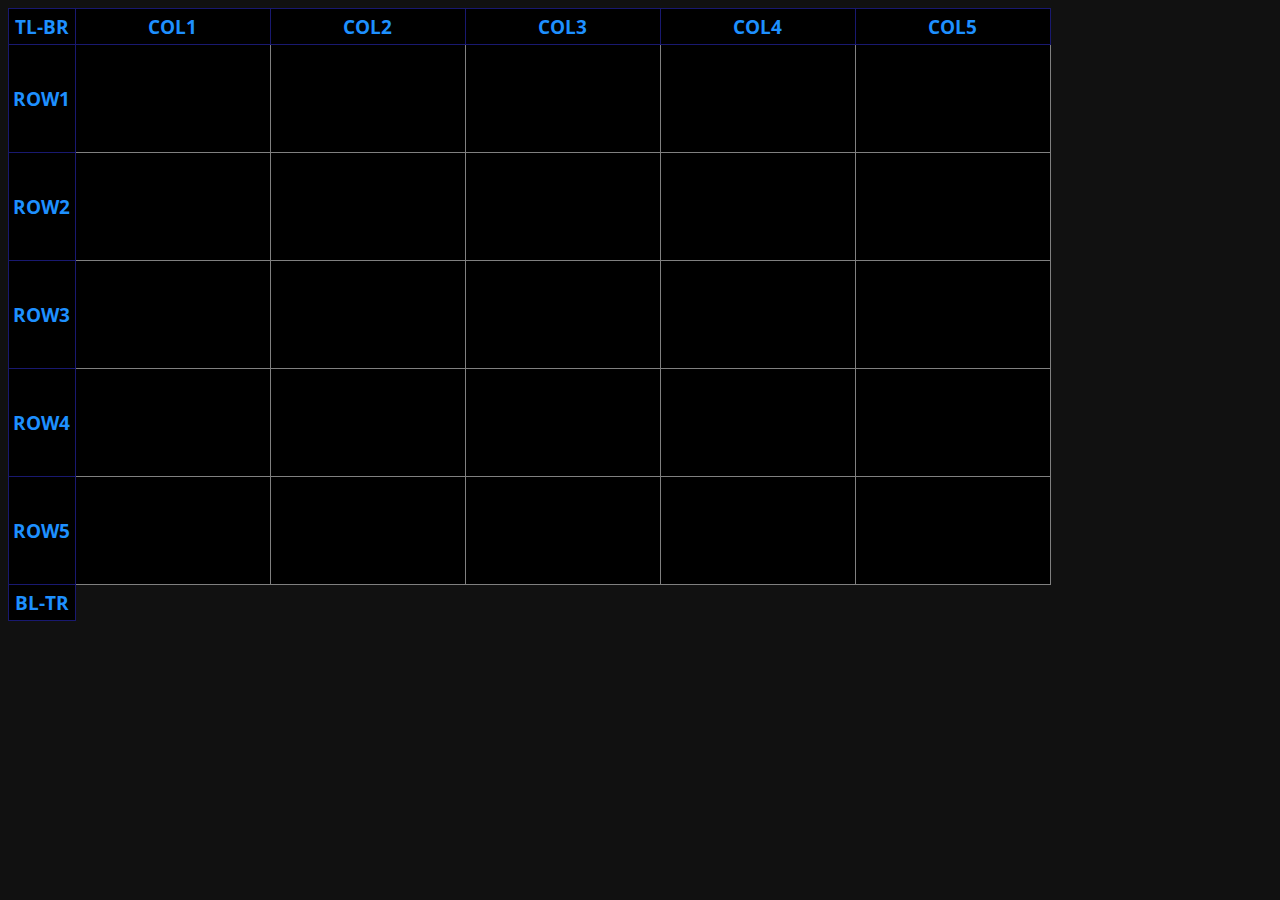
==== index.html @ 490d82c9 "now with websocket communication" ====
<html>
	<title>coop Bingo</title>
	<link rel="stylesheet" href="index.css">
	<script src="https://ajax.googleapis.com/ajax/libs/jquery/3.6.0/jquery.min.js"></script>
	<script src="minecraft-bingo.js" type="text/javascript"></script>
	<script src="minecraft-bingo-m.js" type="text/javascript"></script>
	<script src="index.js" type="text/javascript"></script>
	<link rel="preconnect" href="https://fonts.googleapis.com">
	<link rel="preconnect" href="https://fonts.gstatic.com" crossorigin>
	<link href="https://fonts.googleapis.com/css2?family=Open+Sans" rel="stylesheet">
	<div id="bingoBoard"">
		<table id="bingo">
			<tr>
				<td class="multi" id="tlbr">TL-BR</td>
				<td class="multi" id="col1">COL1</td>
				<td class="multi" id="col2">COL2</td>
				<td class="multi" id="col3">COL3</td>
				<td class="multi" id="col4">COL4</td>
				<td class="multi" id="col5">COL5</td>
			</tr>
			<tr>
				<td class="multi" id="row1">ROW1</td>
				<td class="row1 col1 tlbr" id="slot1"></td> 
				<td class="row1 col2" id="slot2"></td> 
				<td class="row1 col3" id="slot3"></td> 
				<td class="row1 col4" id="slot4"></td> 
				<td class="row1 col5 bltr" id="slot5"></td> 
			</tr>
			<tr> 
				<td class="multi" id="row2">ROW2</td>
				<td class="row2 col1" id="slot6"></td> 
				<td class="row2 col2 tlbr" id="slot7"></td> 
				<td class="row2 col3" id="slot8"></td> 
				<td class="row2 col4 bltr" id="slot9"></td> 
				<td class="row2 col5" id="slot10"></td> 
			</tr>
			<tr> 
				<td class="multi" id="row3">ROW3</td>
				<td class="row3 col1" id="slot11"></td> 
				<td class="row3 col2" id="slot12"></td> 
				<td class="row3 col3 tlbr bltr" id="slot13"></td> 
				<td class="row3 col4" id="slot14"></td> 
				<td class="row3 col5" id="slot15"></td> 
			</tr>
			<tr> 
				<td class="multi" id="row4">ROW4</td>
				<td class="row4 col1" id="slot16"></td> 
				<td class="row4 col2 bltr" id="slot17"></td> 
				<td class="row4 col3" id="slot18"></td> 
				<td class="row4 col4 tlbr" id="slot19"></td> 
				<td class="row4 col5" id="slot20"></td> 
			</tr>
			<tr> 
				<td class="multi" id="row5">ROW5</td>
				<td class="row5 col1 bltr" id="slot21"></td> 
				<td class="row5 col2" id="slot22"></td> 
				<td class="row5 col3" id="slot23"></td> 
				<td class="row5 col4" id="slot24"></td> 
				<td class="row5 col5 tlbr" id="slot25"></td> 
			</tr>
			<tr>
				<td class="multi" id="bltr">BL-TR</td>
			</tr>
		</table>
	</div>
<html>
---- index.css ----
:root {
  --baseSize: 120px;
  --selColor: DarkGreen;
}

html {
	background: #111;
	color: silver;
	text-shadow: 1px 1px 0px rgba(0,0,0,0.3);
	font-family: 'Open Sans', sans-serif;
}

table {
  border-collapse: collapse;
  text-align: center;
}
.multi {
	height:calc(var(--baseSize) * .3);
	border:1px MidnightBlue solid;
	color:DodgerBlue;
}
td.multi:hover {
	background: DodgerBlue;
	color:White;
}
td {
	border:1px grey solid;
	background:Black;
	width:calc(var(--baseSize) * 1.6);
	height:calc(var(--baseSize) * .9);
	cursor:pointer;
	font-size: calc(var(--baseSize) * .16);
	font-weight: 700;
	text-shadow: 1px 0 0 Black, 0 -1px 0 Black, 0 1px 0 Black, -1px 0 0 Black;
}
td.hover {
	background:#001a36; 
}
td:first-child {
	width:calc(var(--baseSize) * .53);
}
td.selected {
	background:var(--selColor);
}
td.selected.hover {
	filter: brightness(120%);
}
td.intended {
	-webkit-box-shadow:inset 0px 0px 0px calc(var(--baseSize) * .05); var(--selColor);
    -moz-box-shadow:inset 0px 0px 0px calc(var(--baseSize) * .05) var(--selColor);
    box-shadow:inset 0px 0px 0px calc(var(--baseSize) * .05) var(--selColor);
}
td.intended.hover {
	filter: brightness(120%);
}
.desc {
	font-size: calc(var(--baseSize) * .12);
	color:white;
	font-weight: 400;
}
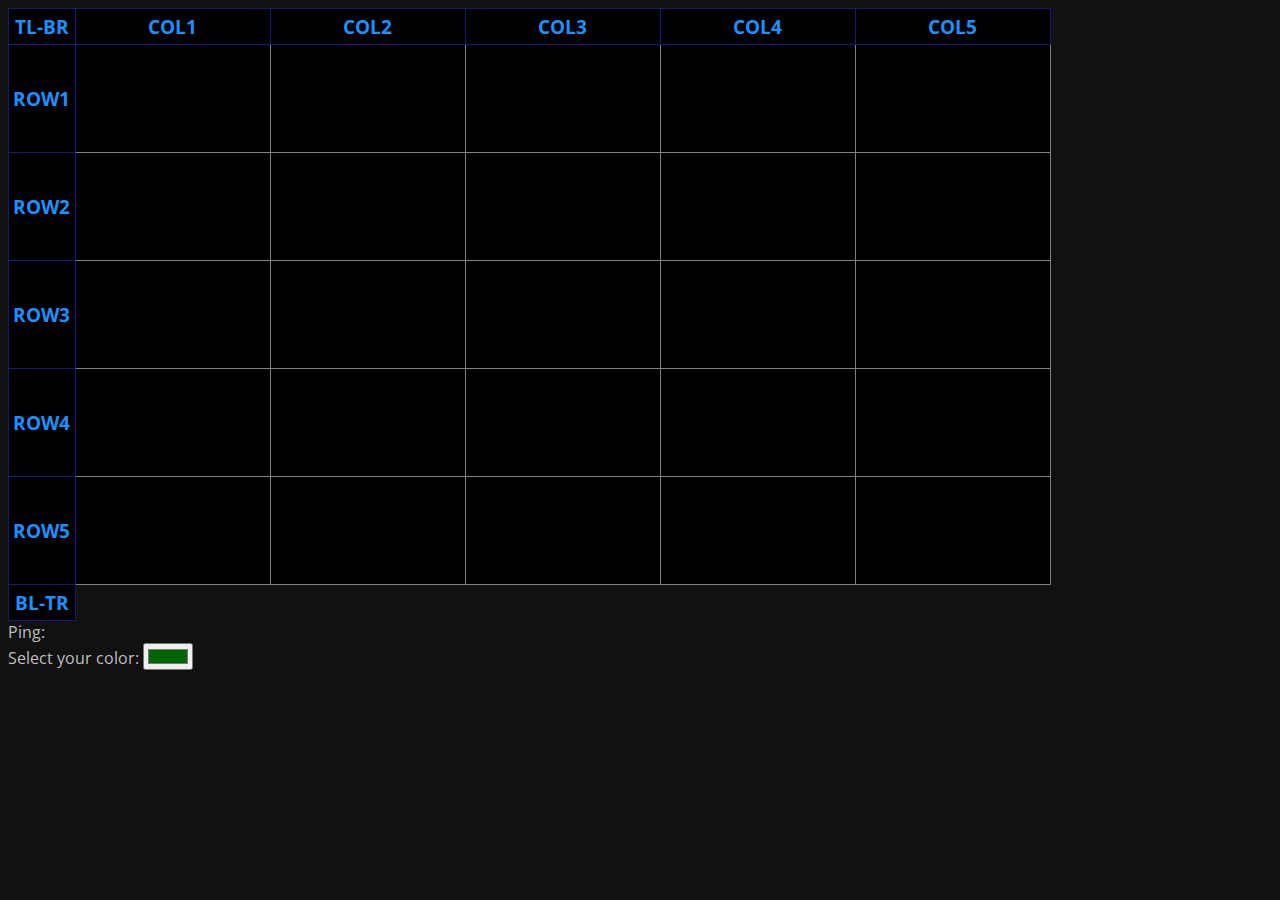
==== commit 24296d4b: "gradients and partial saves" ====
--- a/index.html
+++ b/index.html
@@ -63,4 +63,9 @@
 			</tr>
 		</table>
 	</div>
+	<div id="pingDiv">
+		Ping: 
+	</div>
+	<label for="selColor">Select your color:</label>
+	<input type="color" id="selColor" name="selColor" value="#006400" onChange="updateColor(this.value)">
 <html>--- a/index.css
+++ b/index.css
@@ -31,16 +31,13 @@
 	cursor:pointer;
 	font-size: calc(var(--baseSize) * .16);
 	font-weight: 700;
-	text-shadow: 1px 0 0 Black, 0 -1px 0 Black, 0 1px 0 Black, -1px 0 0 Black;
+	text-shadow: 2px 0 0 Black, 0 -2px 0 Black, 0 2px 0 Black, -2px 0 0 Black;
 }
 td.hover {
 	background:#001a36; 
 }
 td:first-child {
 	width:calc(var(--baseSize) * .53);
-}
-td.selected {
-	background:var(--selColor);
 }
 td.selected.hover {
 	filter: brightness(120%);
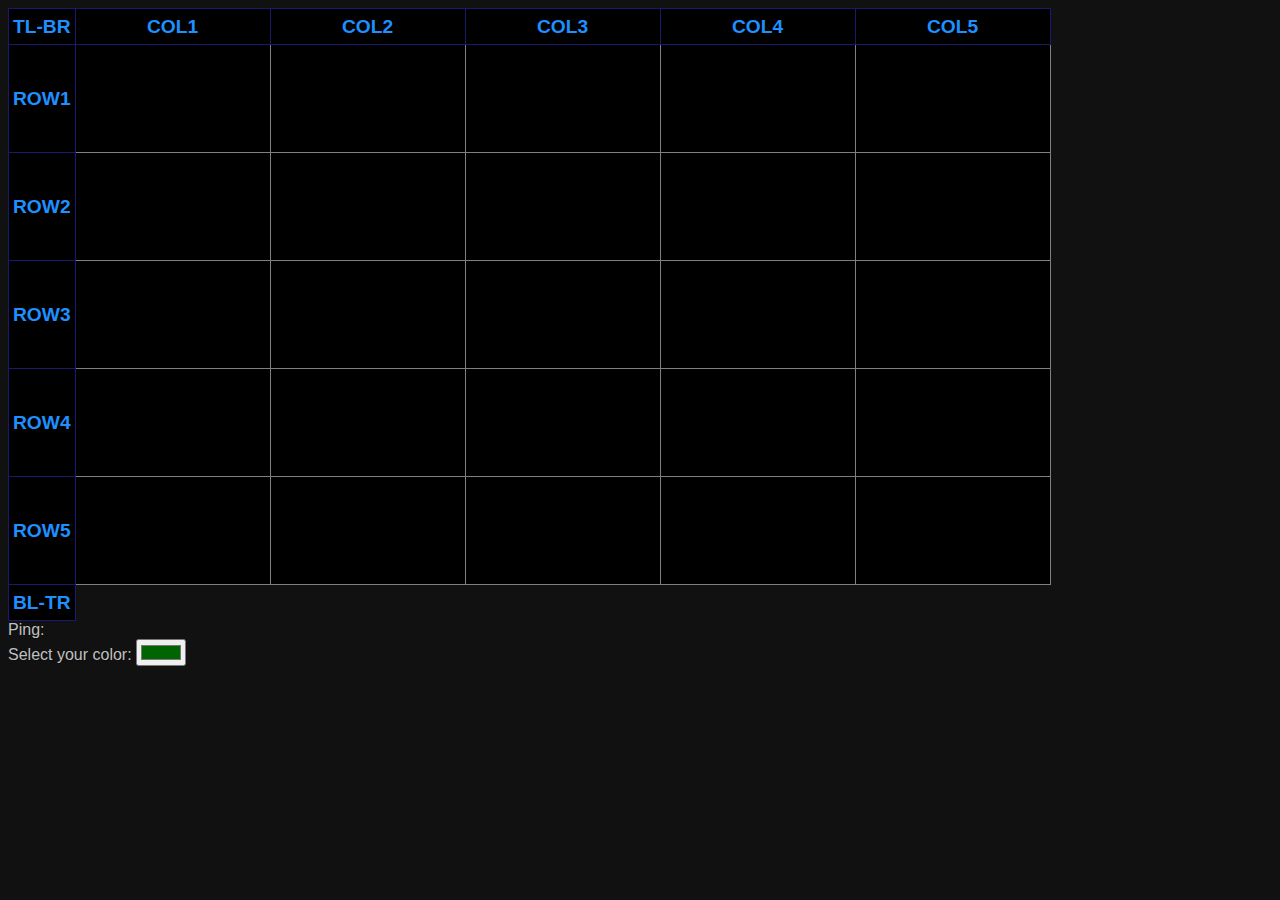
==== commit 2e8239b2: "add a way to make bingo boards via ui" ====
--- a/index.html
+++ b/index.html
@@ -2,12 +2,9 @@
 	<title>coop Bingo</title>
 	<link rel="stylesheet" href="index.css">
 	<script src="https://ajax.googleapis.com/ajax/libs/jquery/3.6.0/jquery.min.js"></script>
+	<script src="index.js" type="text/javascript"></script>
 	<script src="minecraft-bingo.js" type="text/javascript"></script>
 	<script src="minecraft-bingo-m.js" type="text/javascript"></script>
-	<script src="index.js" type="text/javascript"></script>
-	<link rel="preconnect" href="https://fonts.googleapis.com">
-	<link rel="preconnect" href="https://fonts.gstatic.com" crossorigin>
-	<link href="https://fonts.googleapis.com/css2?family=Open+Sans" rel="stylesheet">
 	<div id="bingoBoard"">
 		<table id="bingo">
 			<tr>
--- a/index.css
+++ b/index.css
@@ -7,7 +7,7 @@
 	background: #111;
 	color: silver;
 	text-shadow: 1px 1px 0px rgba(0,0,0,0.3);
-	font-family: 'Open Sans', sans-serif;
+	font-family: Arial, Helvetica, sans-serif;
 }
 
 table {
@@ -35,20 +35,15 @@
 }
 td.hover {
 	background:#001a36; 
+	filter: brightness(120%);
 }
 td:first-child {
 	width:calc(var(--baseSize) * .53);
-}
-td.selected.hover {
-	filter: brightness(120%);
 }
 td.intended {
 	-webkit-box-shadow:inset 0px 0px 0px calc(var(--baseSize) * .05); var(--selColor);
     -moz-box-shadow:inset 0px 0px 0px calc(var(--baseSize) * .05) var(--selColor);
     box-shadow:inset 0px 0px 0px calc(var(--baseSize) * .05) var(--selColor);
-}
-td.intended.hover {
-	filter: brightness(120%);
 }
 .desc {
 	font-size: calc(var(--baseSize) * .12);
